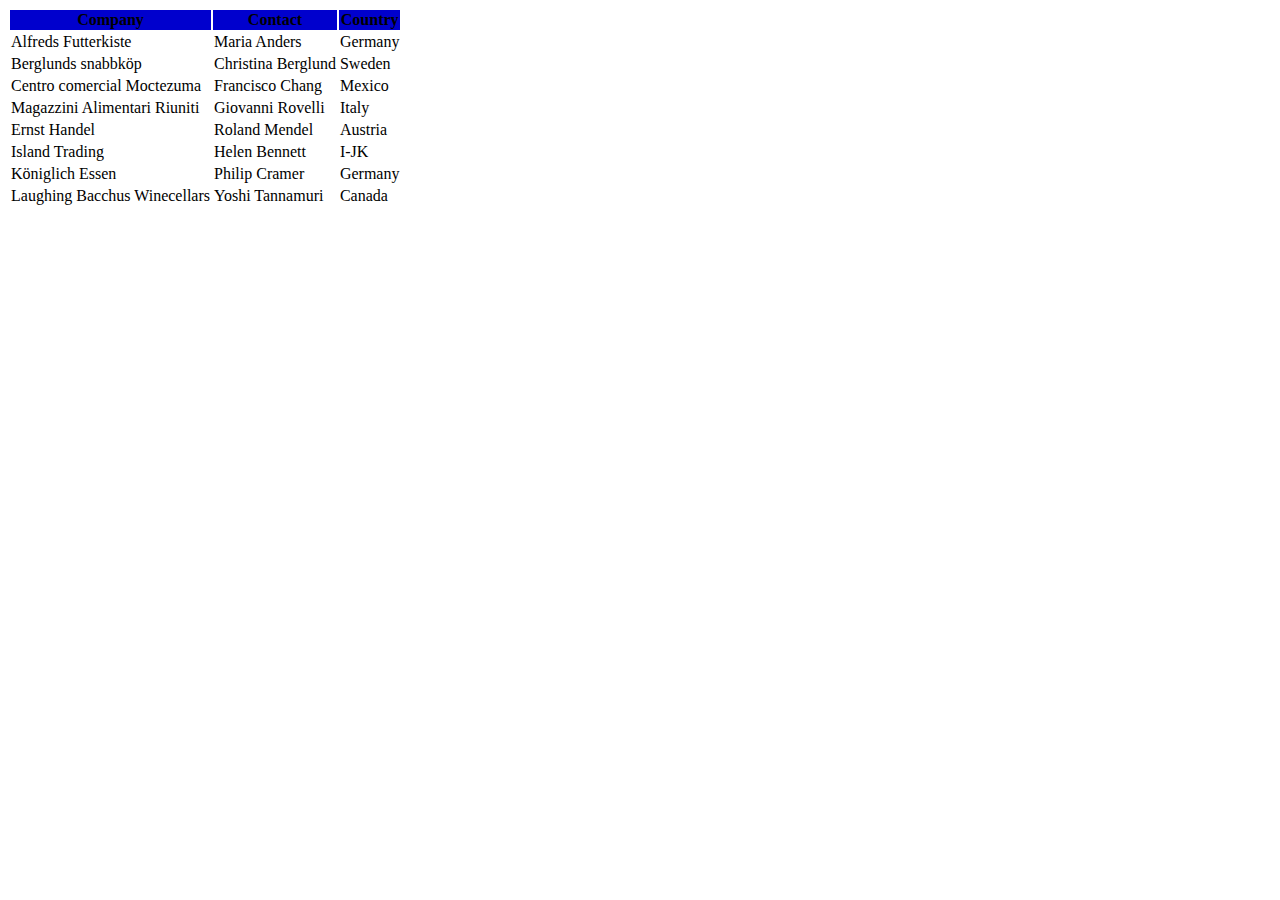
==== Task8.html @ 4d82a795 "Create Task8.html" ====
<!DOCTYPE html>
<html lang="en">
<head>
    <meta charset="UTF-8">
    <meta name="viewport" content="width=device-width, initial-scale=1.0">
    <link rel="stylesheet" href="TASK 3.CSS">
    <title>Company Contact Country</title>
</head>
<body>
    <table class="my-table">
        <tr class="title-row" style="background-color: MediumBlue;">
            <th>Company</th>
            <th>Contact</th>
            <th>Country</th>
        </tr>
        <tr>
            <td>Alfreds Futterkiste</td>
            <td>Maria Anders</td>
            <td>Germany</td>
        </tr>
        <tr>
            <td>Berglunds snabbköp</td>
            <td>Christina Berglund</td>
            <td>Sweden</td>
        </tr>
        <tr>
            <td>Centro comercial Moctezuma</td>
            <td>Francisco Chang</td>
            <td>Mexico</td>
        </tr>
        <tr>
            <td>Magazzini Alimentari Riuniti</td>
            <td>Giovanni Rovelli</td>
            <td>Italy</td>
        </tr>
        <tr>
            <td>Ernst Handel</td>
            <td>Roland Mendel</td>
            <td>Austria</td>
        </tr>
        <tr>
            <td>Island Trading</td>
            <td>Helen Bennett</td>
            <td>I-JK</td>
        </tr>
        <tr>
            <td>Königlich Essen</td>
            <td>Philip Cramer</td>
            <td>Germany</td>
        </tr>
        <tr>
            <td>Laughing Bacchus Winecellars</td>
            <td>Yoshi Tannamuri</td>
            <td>Canada</td>
        </tr>
        
    </table>
</body>
</html>
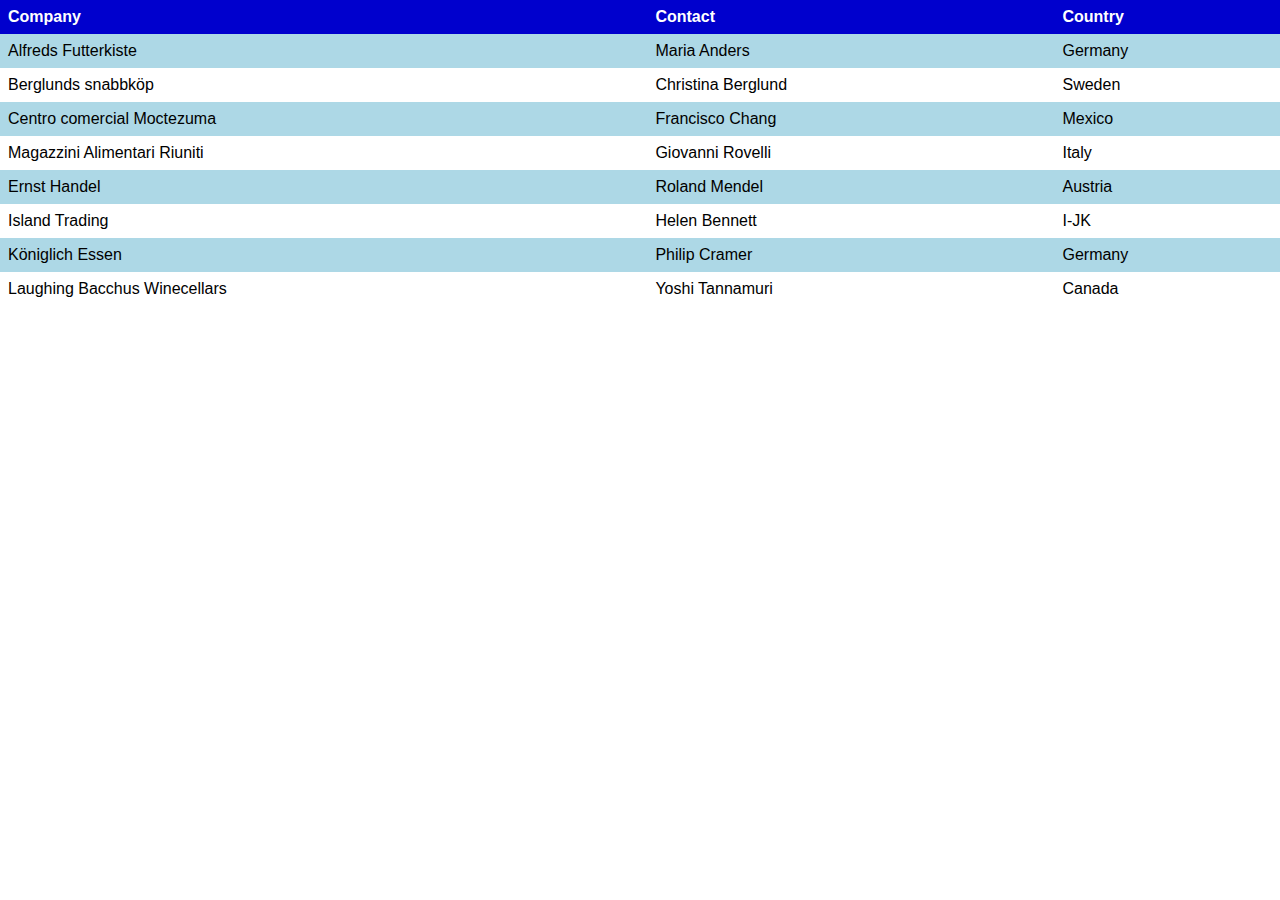
==== commit 70863261: "Update Task8.html" ====
--- a/Task8.html
+++ b/Task8.html
@@ -1,9 +1,8 @@
 <!DOCTYPE html>
 <html lang="en">
 <head>
-    <meta charset="UTF-8">
-    <meta name="viewport" content="width=device-width, initial-scale=1.0">
-    <link rel="stylesheet" href="TASK 3.CSS">
+    
+    <link rel="stylesheet" href="Task2.css">
     <title>Company Contact Country</title>
 </head>
 <body>
--- a/Task2.css
+++ b/Task2.css
@@ -0,0 +1,29 @@
+body {
+    font-family: Arial, sans-serif;
+    margin: 0;
+    padding: 0;
+}
+
+.my-table {
+    border-collapse: collapse;
+    width: 100%;
+}
+
+.title-row {
+    background-color: Lightblue;
+    color: white;
+}
+
+.my-table th, .my-table td {
+    padding: 8px;
+    text-align: left;
+    
+}
+
+.my-table tr:nth-child(even) {
+    background-color:lightblue;
+}
+
+.my-table tr:nth-child(odd) {
+    background-color: white;
+}
